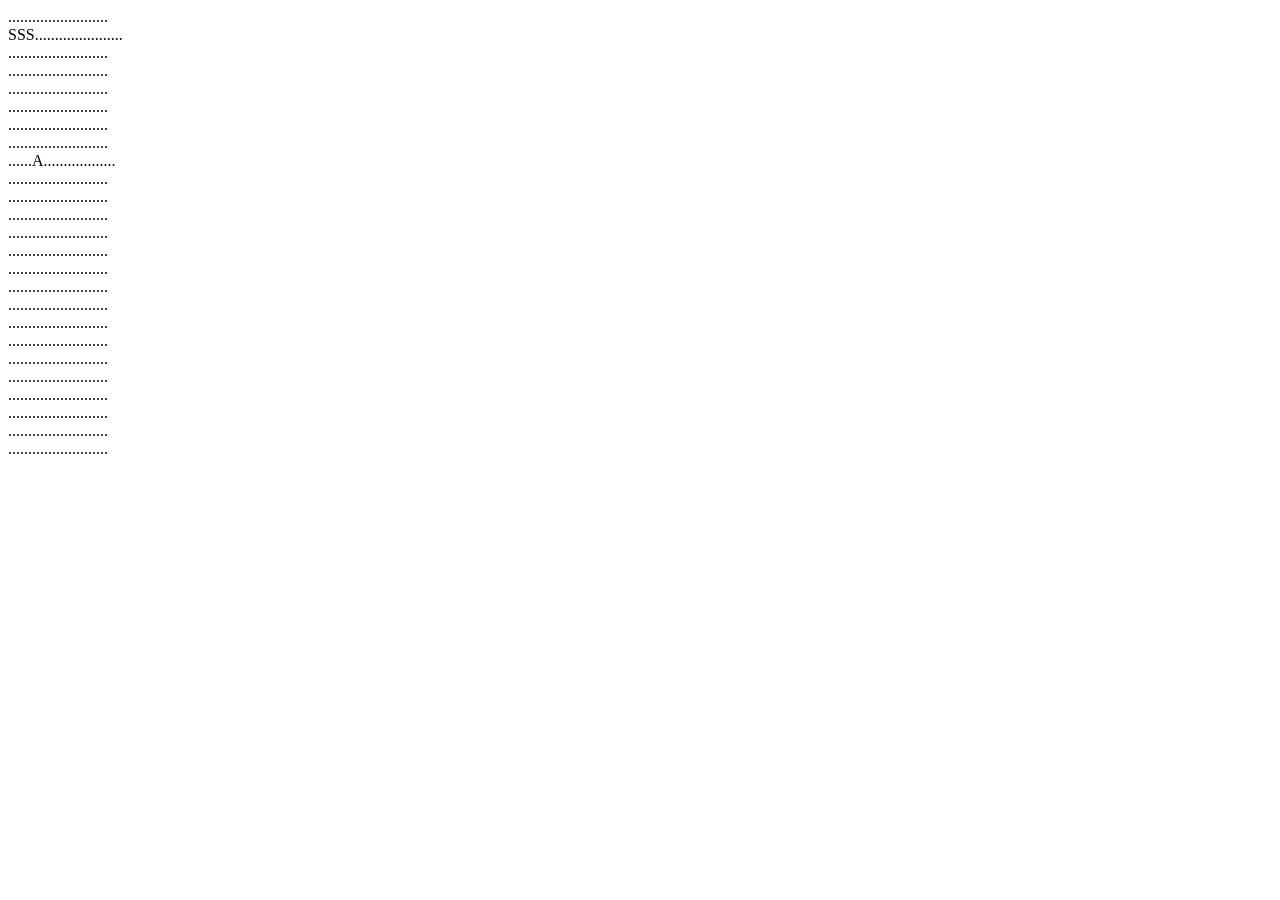
==== snake/snake.html @ e266c4fa "w6d3" ====
<html>
<head>
  <script src="./snake.js"></script> 
  <script src="./board.js"></script> 
  <script src="./jquery-2.1.1.js"></script> 
  <link rel="stylesheet" type="text/css" href="./snake.css"> 
</head>
  <body>
    <div id="board"></div>
    
    <script>
    var $el = $("div#board");
    var board = new SnakeGame.Board($el);
    </script>
  </body>
</html>
---- snake/snake.css ----
.row{
  clear: both;
}

.cell, .apple{
  float: left;  
}
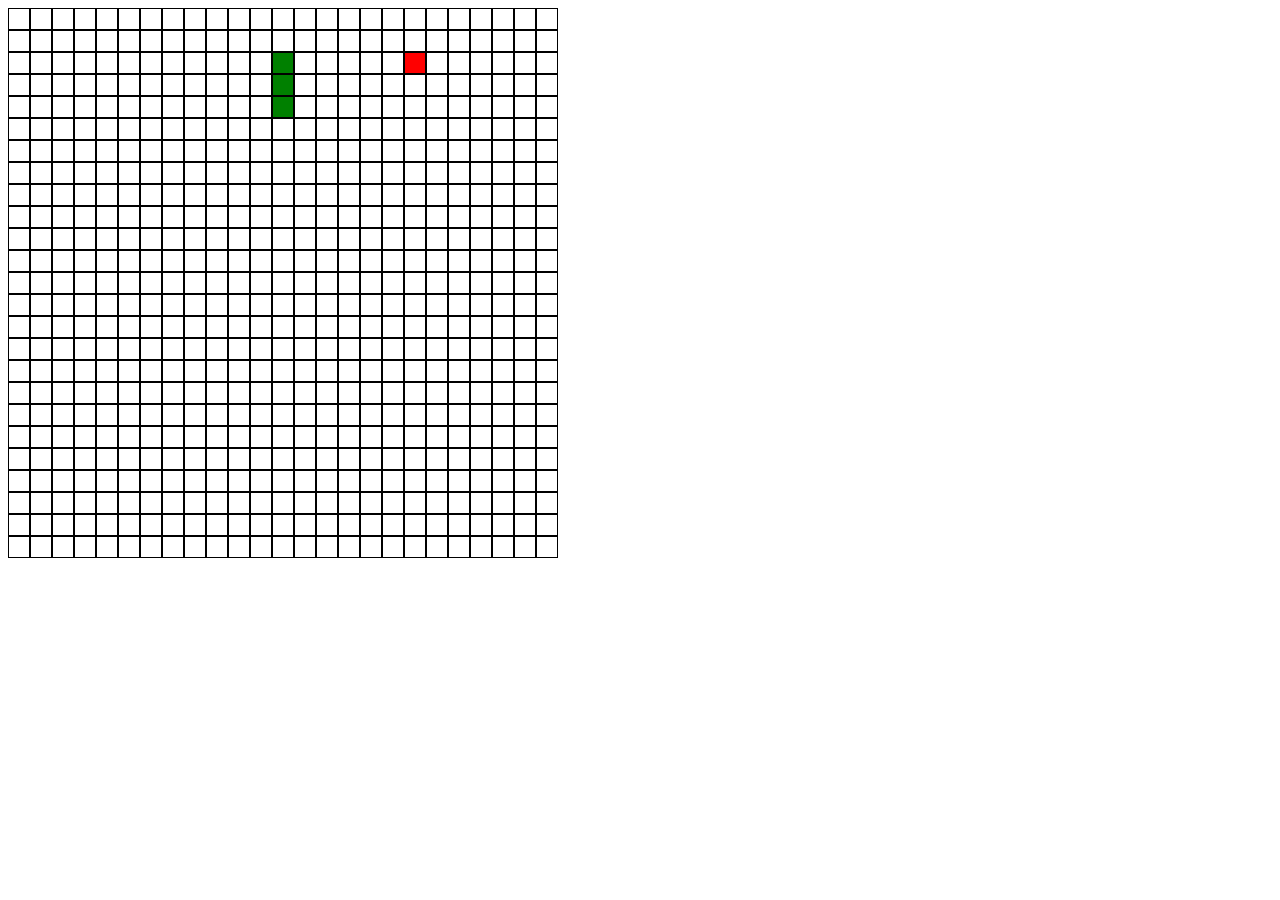
==== commit 34f1ab7f: "Add eating, growing and refactor snake logic" ====
--- a/snake/snake.html
+++ b/snake/snake.html
@@ -1,7 +1,8 @@
 <html>
 <head>
   <script src="./snake.js"></script> 
-  <script src="./board.js"></script> 
+  <script src="./board.js"></script>
+  <script src="./snake-view.js"></script>  
   <script src="./jquery-2.1.1.js"></script> 
   <link rel="stylesheet" type="text/css" href="./snake.css"> 
 </head>
@@ -10,7 +11,8 @@
     
     <script>
     var $el = $("div#board");
-    var board = new SnakeGame.Board($el);
+    var board = new SnakeGame.SnakeView($el);
+    // var board = new SnakeGame.Board($el);
     </script>
   </body>
 </html>
--- a/snake/snake.css
+++ b/snake/snake.css
@@ -4,4 +4,18 @@
 
 .cell, .apple{
   float: left;  
+}
+
+.cell {
+  height: 20px;
+  width: 20px;
+  border: 1px solid black;
+}
+
+.snake {
+  background-color: green;
+}
+
+.apple {
+  background-color: red;
 }
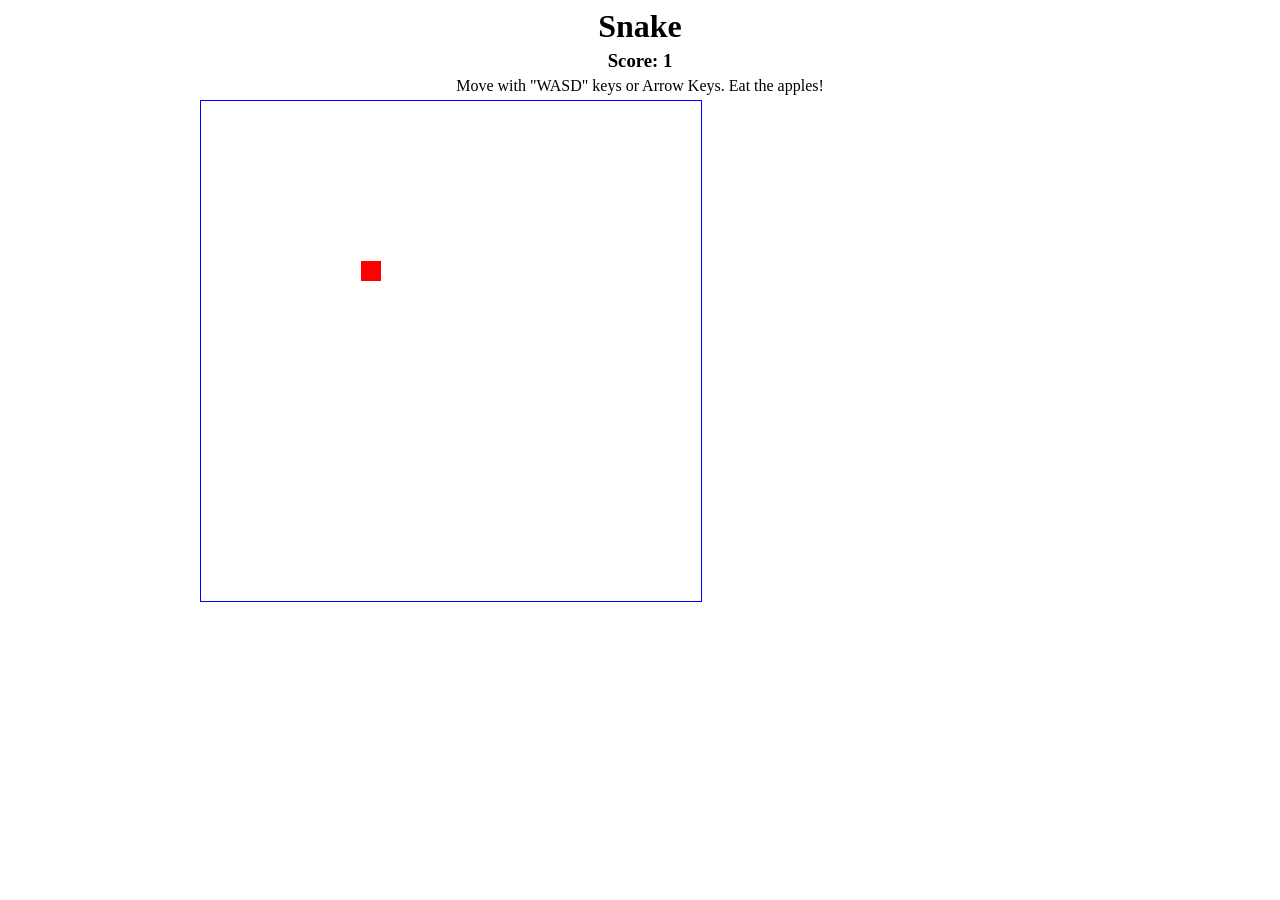
==== commit 7cab8b5e: "Add score, center board" ====
--- a/snake/snake.html
+++ b/snake/snake.html
@@ -7,8 +7,13 @@
   <link rel="stylesheet" type="text/css" href="./snake.css"> 
 </head>
   <body>
-    <div id="board"></div>
-    
+    <div class="wrapper">
+      <h1> Snake </h1>
+      <h3>Score: <span id="score">0</span></h3>
+      <p>Move with "WASD" keys or Arrow Keys. Eat the apples!</p>
+    </div>
+      <div id="board"></div>
+
     <script>
     var $el = $("div#board");
     var board = new SnakeGame.SnakeView($el);
--- a/snake/snake.css
+++ b/snake/snake.css
@@ -1,3 +1,6 @@
+h1, h3, p {
+  margin: 5px 0px;
+}
 .row{
   clear: both;
 }
@@ -9,7 +12,7 @@
 .cell {
   height: 20px;
   width: 20px;
-  border: 1px solid black;
+/*  border: 1px solid black; //enable this to add cell boxes */ 
 }
 
 .snake {
@@ -18,4 +21,17 @@
 
 .apple {
   background-color: red;
+}
+
+#board{
+  display: inline-block;
+  border: 1px blue solid;
+  position: absolute;
+  left: 200px;
+}
+
+.wrapper {
+  margin: 0 auto;
+  width: 50%;
+  text-align: center;
 }
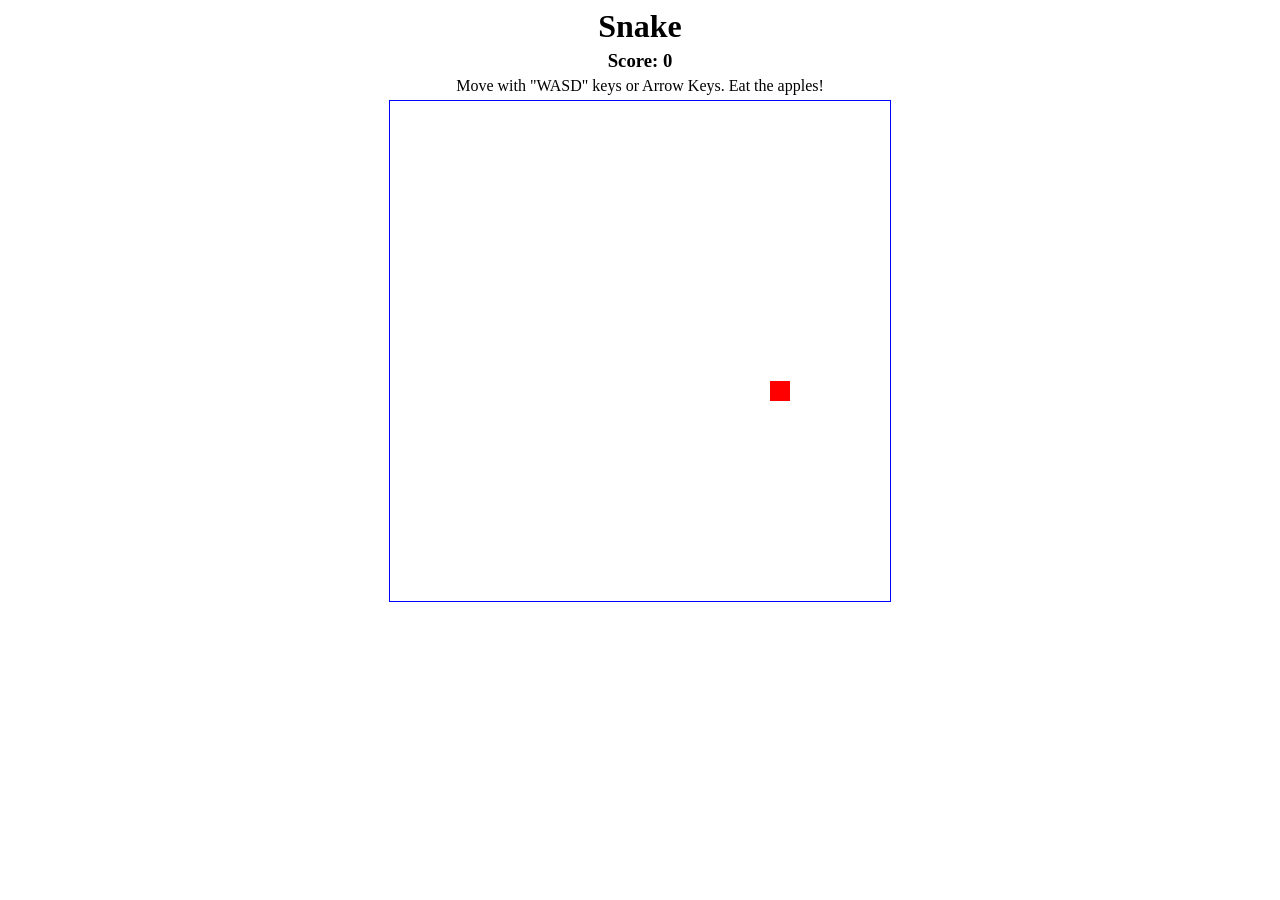
==== commit 1c3a13e5: "Add better centering" ====
--- a/snake/snake.html
+++ b/snake/snake.html
@@ -11,8 +11,9 @@
       <h1> Snake </h1>
       <h3>Score: <span id="score">0</span></h3>
       <p>Move with "WASD" keys or Arrow Keys. Eat the apples!</p>
+            <div id="board"></div>
     </div>
-      <div id="board"></div>
+
 
     <script>
     var $el = $("div#board");
--- a/snake/snake.css
+++ b/snake/snake.css
@@ -26,12 +26,14 @@
 #board{
   display: inline-block;
   border: 1px blue solid;
-  position: absolute;
-  left: 200px;
+/*  position: absolute;*/
+/*  left: 200px;*/
+
 }
 
 .wrapper {
   margin: 0 auto;
   width: 50%;
   text-align: center;
+  min-width: 502px;
 }
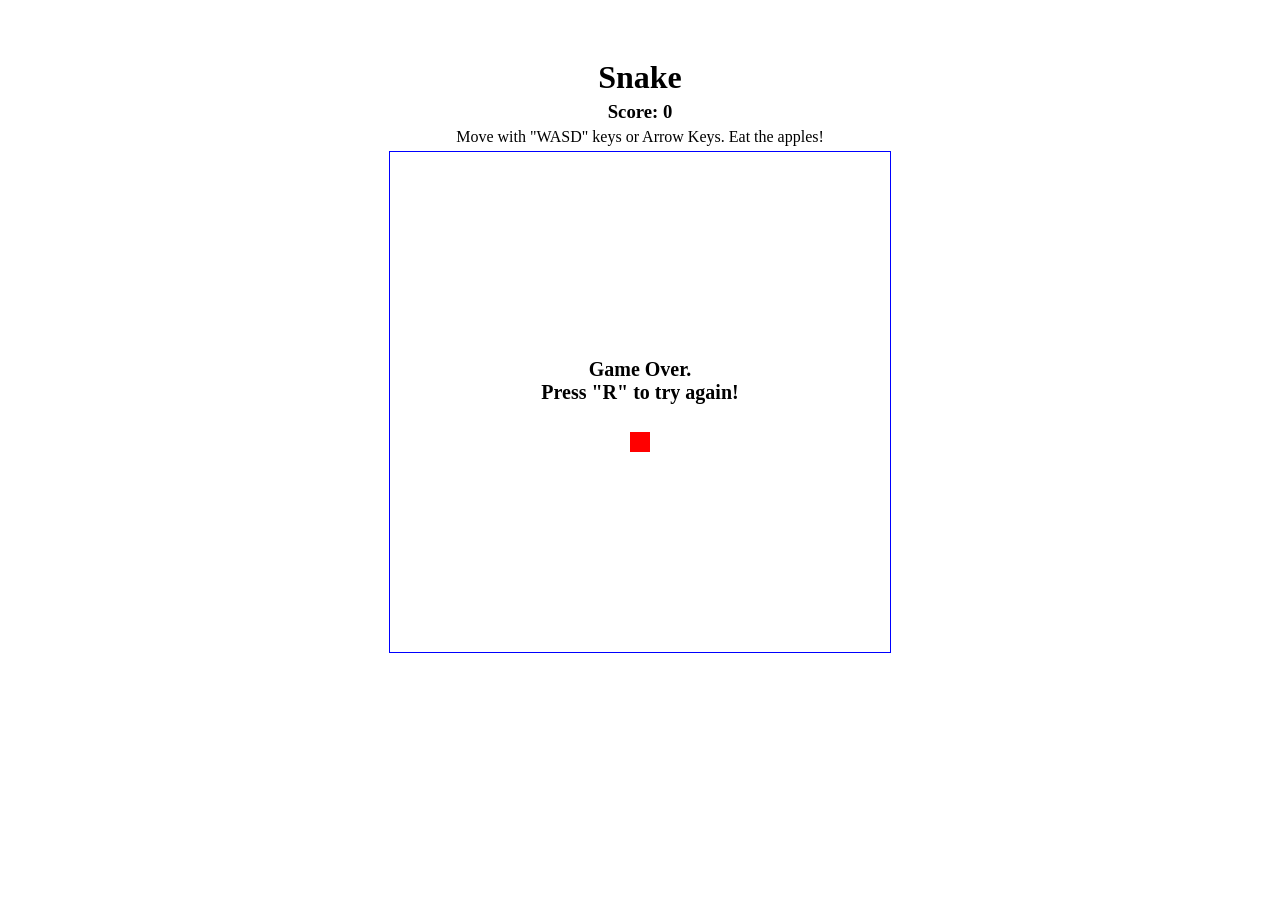
==== commit c078f89e: "Change game over message, add r to restart game" ====
--- a/snake/snake.html
+++ b/snake/snake.html
@@ -8,17 +8,17 @@
 </head>
   <body>
     <div class="wrapper">
+      <div class="lose-message">Game Over. <br> Press "R" to try again! </div>
       <h1> Snake </h1>
       <h3>Score: <span id="score">0</span></h3>
       <p>Move with "WASD" keys or Arrow Keys. Eat the apples!</p>
-            <div id="board"></div>
+      <div id="board"></div>
     </div>
 
 
     <script>
     var $el = $("div#board");
     var board = new SnakeGame.SnakeView($el);
-    // var board = new SnakeGame.Board($el);
     </script>
   </body>
 </html>
--- a/snake/snake.css
+++ b/snake/snake.css
@@ -36,4 +36,16 @@
   width: 50%;
   text-align: center;
   min-width: 502px;
+}
+
+.lose-message.show {
+  display:block;
+}
+
+.lose-message{
+  display: none;
+  position: relative;
+  top: 350px;
+  font-size: 20px;
+  font-weight: bold; 
 }
